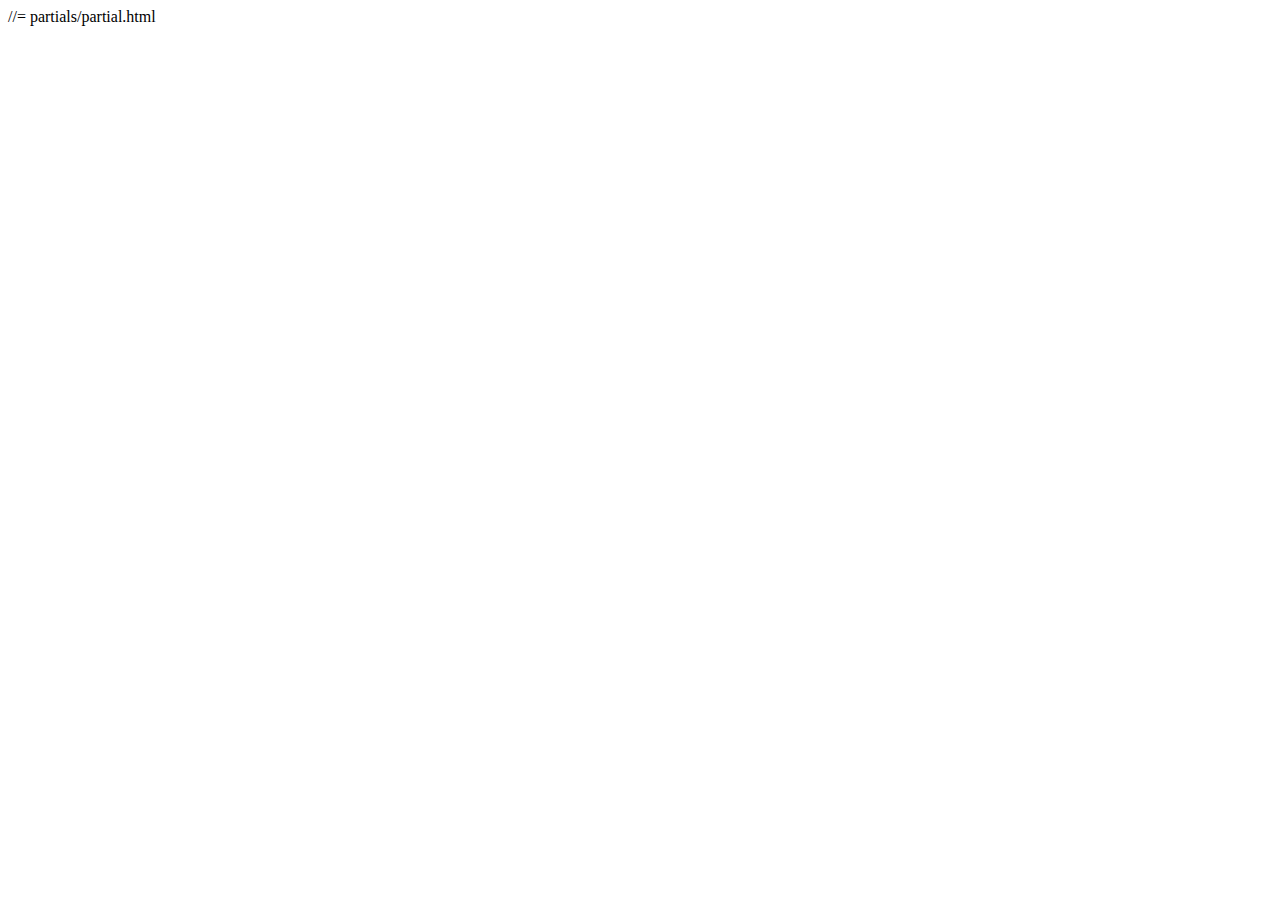
==== src/index.html @ b18637c2 "initial commit" ====
<!doctype html>
<html>
<head>
	<meta charset="utf-8">
	<title>Template</title>
	<meta name="viewport" content="width=device-width, initial-scale=1">
	<meta name="format-detection" content="telephone=no">
	<!-- theme color for android 5.0 -->
	<meta name="theme-color" content="#fff">
	<!-- <meta name="viewport" content="width=1200"> -->
	<!-- <meta name="viewport" content="initial-scale=1, user-scalable=no"> -->
	<link rel="stylesheet" media="all" href="css/screen.css" >
	<!--[if IE]><script src="js/html5shiv.js"></script><![endif]-->
	<script src="js/app.js"></script>
</head>
<body>
<!-- BEGIN  out-->
<div class="out">
	<i class="icon-sepa"></i>
	//= partials/partial.html

</div>
<!-- END out-->
</body>
</html>
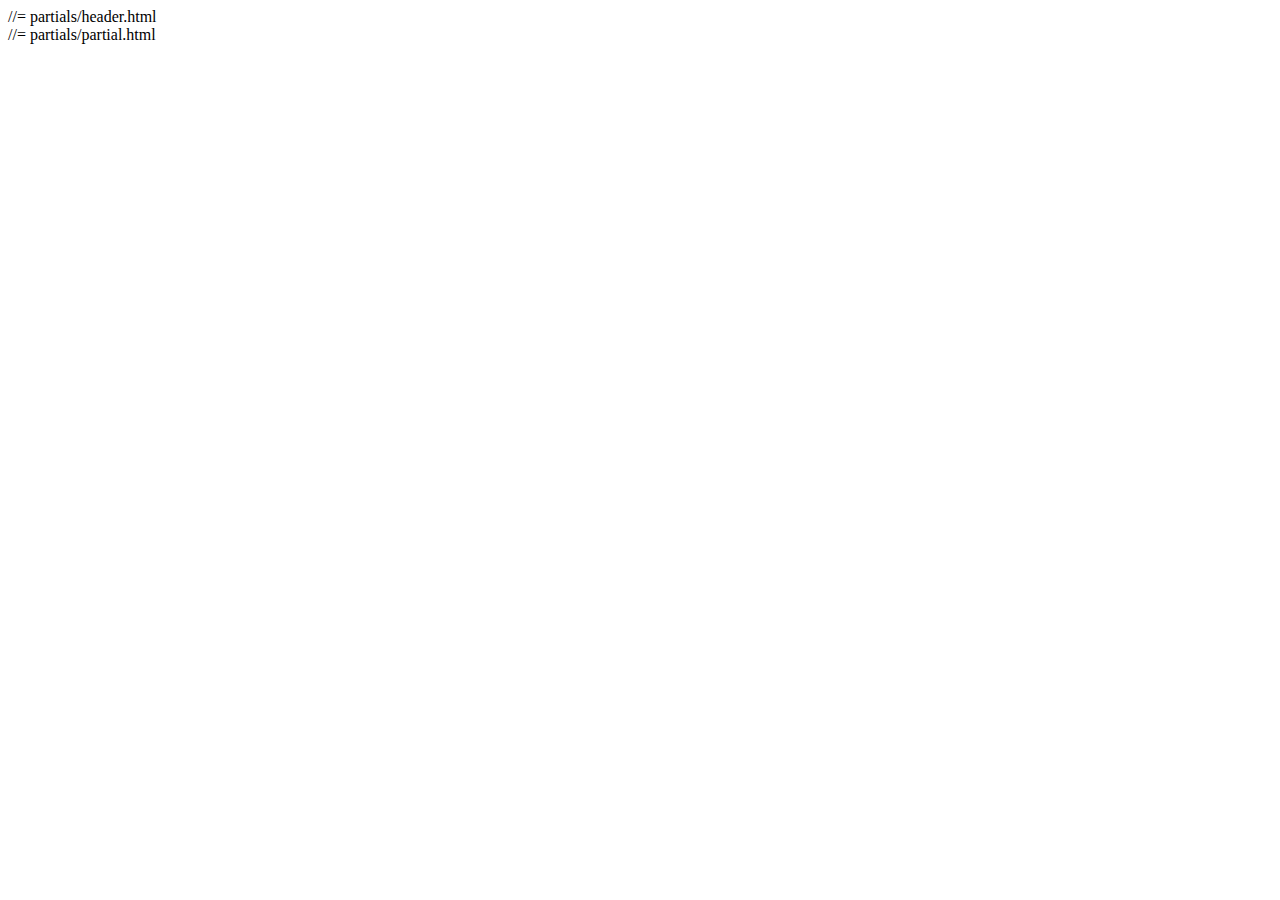
==== commit fb5cdd27: "upd" ====
--- a/src/index.html
+++ b/src/index.html
@@ -9,14 +9,17 @@
 	<meta name="theme-color" content="#fff">
 	<!-- <meta name="viewport" content="width=1200"> -->
 	<!-- <meta name="viewport" content="initial-scale=1, user-scalable=no"> -->
+	<link rel="stylesheet" media="all" href="css/bootstrap.min.css" >
 	<link rel="stylesheet" media="all" href="css/screen.css" >
 	<!--[if IE]><script src="js/html5shiv.js"></script><![endif]-->
 	<script src="js/app.js"></script>
 </head>
 <body>
+
+	//= partials/header.html
+
 <!-- BEGIN  out-->
 <div class="out">
-	<i class="icon-sepa"></i>
 	//= partials/partial.html
 
 </div>
